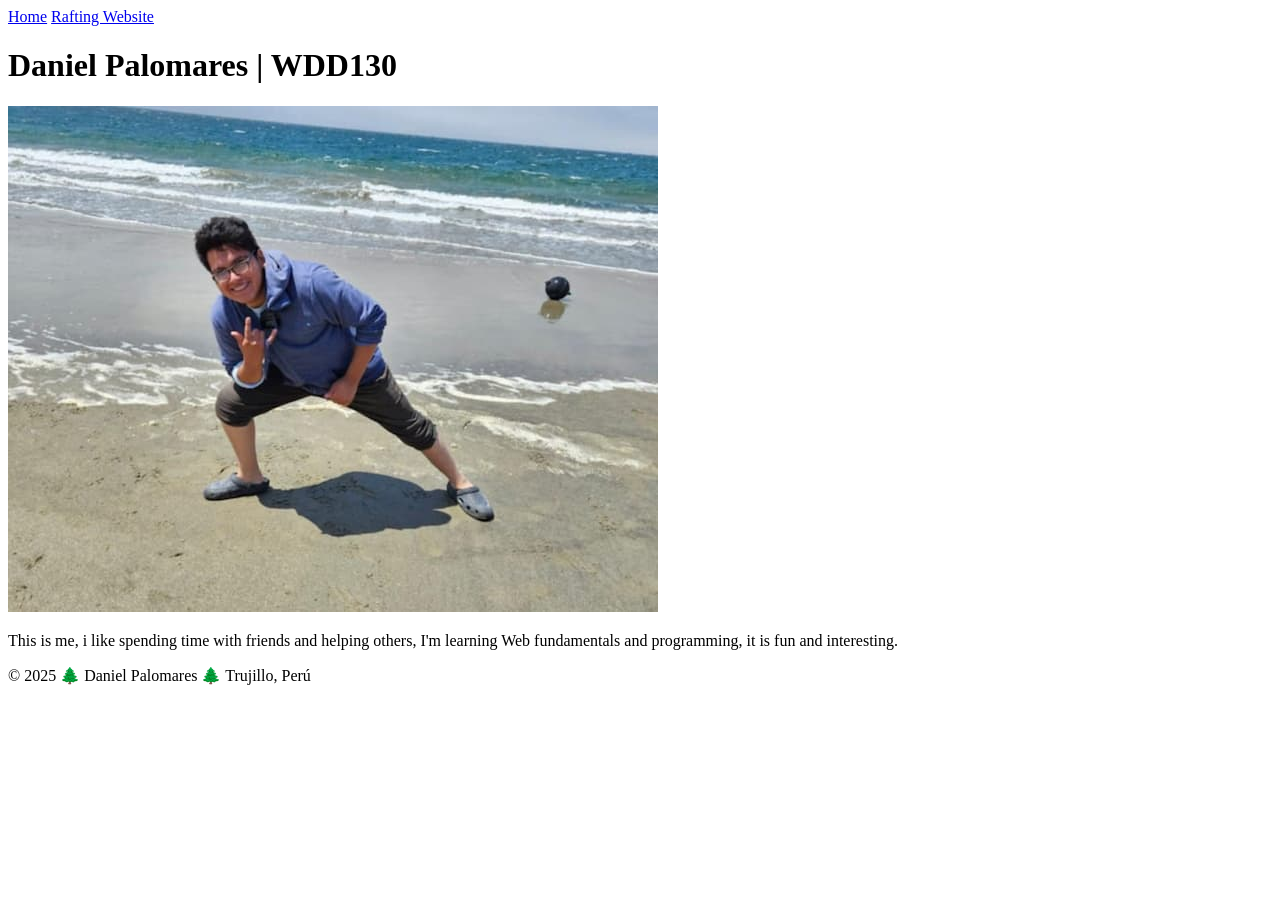
==== index.html @ 5e0b6108 "adding more description" ====
<!DOCTYPE html>
<html lang="en">

<head>
    <meta charset="UTF-8">
    <meta name="viewport" content="width=device-width, initial-scale=1.0">
    <title>Daniel Palomares | WDD 130 | Personal Homepage</title>
</head>

<body>
    <header>
        <nav>
            <a href="#">Home</a>
            <a href="wwr/">Rafting Website</a>
        </nav>
    </header>
    <main>
        <h1>Daniel Palomares | WDD130</h1>
        <img src="images/profile.jpg" alt="a photo of me at the beach">
        <p>This is me, i like spending time with friends and
            helping others, I'm learning Web fundamentals and programming, it is fun and
            interesting.</p>
    </main>
    <footer>
        <p>© 2025 🌲 Daniel Palomares 🌲 Trujillo, Perú</p>
    </footer>

</body>

</html>
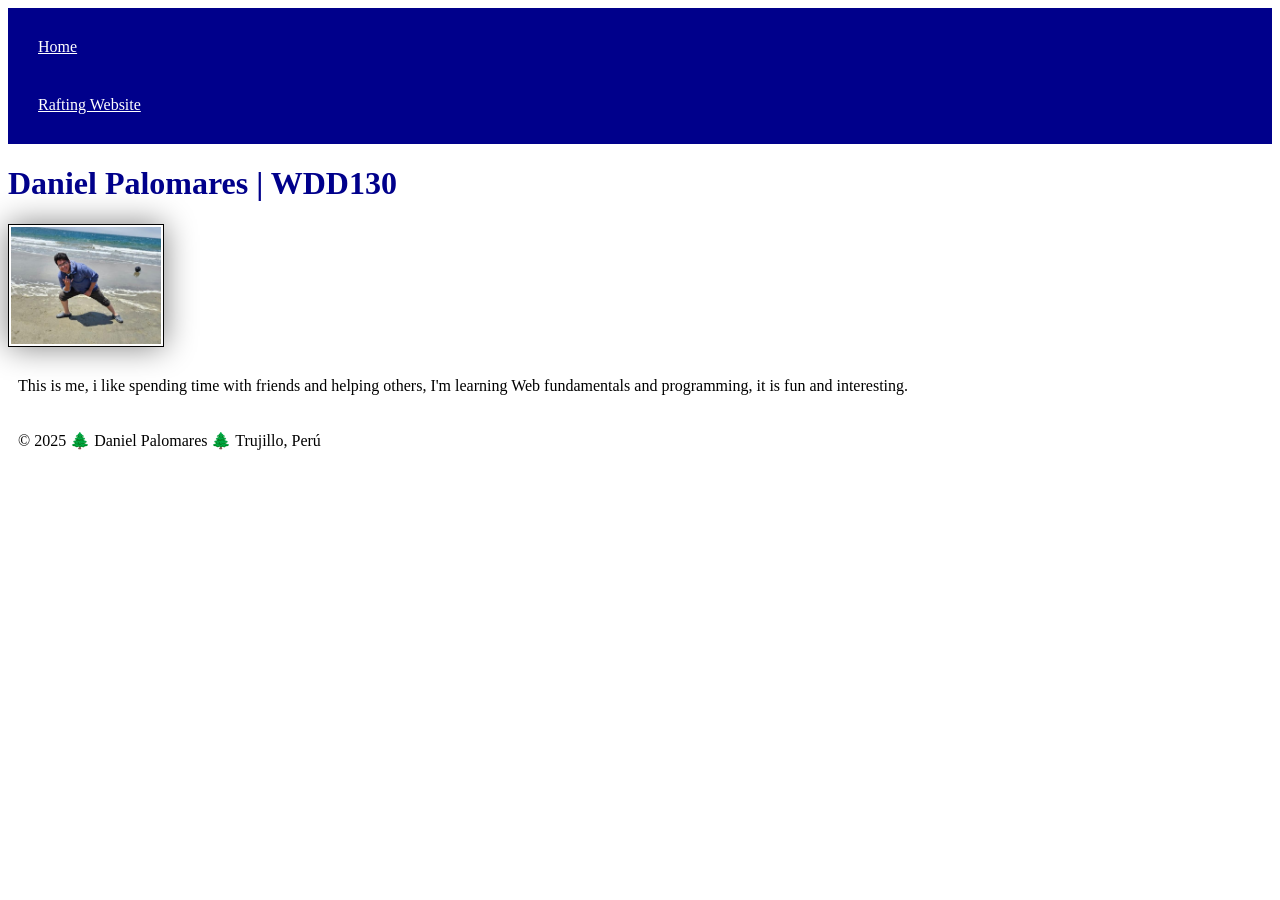
==== commit feb8ee60: "modifiying index style using css" ====
--- a/index.html
+++ b/index.html
@@ -4,7 +4,8 @@
 <head>
     <meta charset="UTF-8">
     <meta name="viewport" content="width=device-width, initial-scale=1.0">
-    <title>Daniel Palomares | WDD 130 | Personal Homepage</title>
+    <title>Daniel Palomares | WDD 130</title>
+    <link rel="stylesheet" href="styles/styles.css">
 </head>
 
 <body>
--- a/styles/styles.css
+++ b/styles/styles.css
@@ -0,0 +1,26 @@
+nav {
+    background-color: darkblue;
+    padding: 10px;
+}
+
+nav a {
+    color: white;
+    display: block;
+    padding: 20px;
+}
+
+h1 {
+    color: darkblue;
+}
+
+img {
+    width: 150px;
+    height: auto;
+    border: 1px solid black;
+    padding: 2px;
+    box-shadow: 0 0 30px gray;
+}
+
+p {
+    padding: 10px;
+}
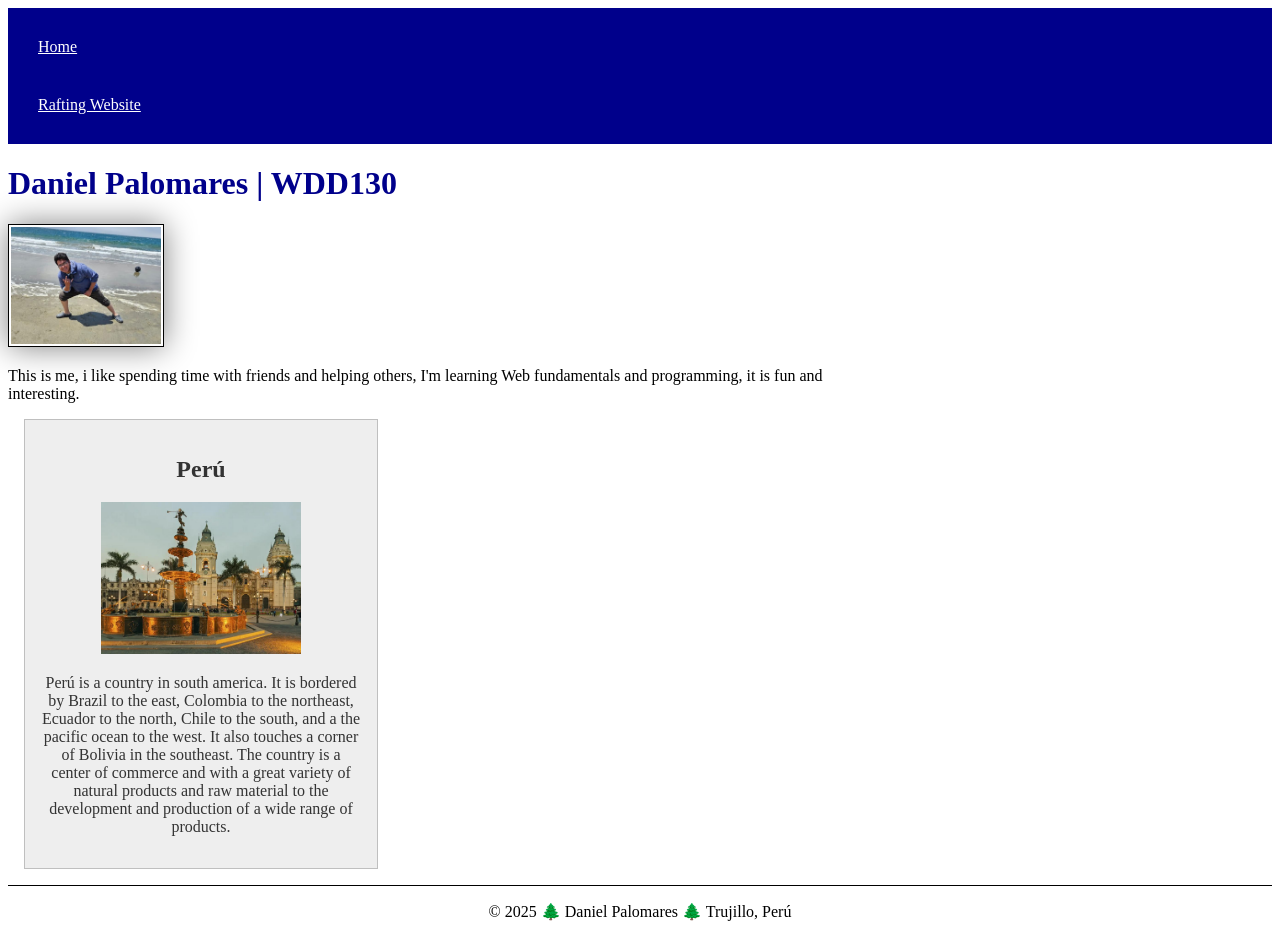
==== commit cc89d9c2: "assingment activity 2" ====
--- a/index.html
+++ b/index.html
@@ -5,6 +5,8 @@
     <meta charset="UTF-8">
     <meta name="viewport" content="width=device-width, initial-scale=1.0">
     <title>Daniel Palomares | WDD 130</title>
+    <meta name="description" content="This is a page made for you to know me, there are some things about me and a photo.">
+    <meta name="author" content="Daniel Palomares">
     <link rel="stylesheet" href="styles/styles.css">
 </head>
 
@@ -22,6 +24,15 @@
             helping others, I'm learning Web fundamentals and programming, it is fun and
             interesting.</p>
     </main>
+    <aside>
+        <h2>Perú</h2>
+        <img src="images/lima-peru.jpg" alt="the principal plaza of lima">
+        <p>Perú is a country in south america. It is bordered by Brazil to the east, 
+            Colombia to the northeast, Ecuador to the north, Chile to the south, and a the 
+            pacific ocean to the west. It also touches a corner of Bolivia in the southeast. The country is a 
+            center of commerce and with a great variety of natural products and raw material to the development and 
+            production of a wide range of products.</p>
+    </aside>
     <footer>
         <p>© 2025 🌲 Daniel Palomares 🌲 Trujillo, Perú</p>
     </footer>
--- a/styles/styles.css
+++ b/styles/styles.css
@@ -13,7 +13,7 @@
     color: darkblue;
 }
 
-img {
+main img {
     width: 150px;
     height: auto;
     border: 1px solid black;
@@ -22,5 +22,31 @@
 }
 
 p {
-    padding: 10px;
+    padding: 0px;
+}
+
+main {
+    max-width: 840px;
+}
+
+aside {
+    width: 20rem;
+    margin: 1rem;
+    border: 1px solid rgb(0 0 0 / 0.2);
+    /* 1️⃣ */
+    padding: 1rem;
+    background-color: #eee;
+    color: #333;
+    text-align: center;
+}
+
+aside img {
+    width: 200px;
+    height: auto;
+}
+
+footer {
+    margin-top: 15px;
+    border-top: 1px solid #000;
+    text-align: center;
 }
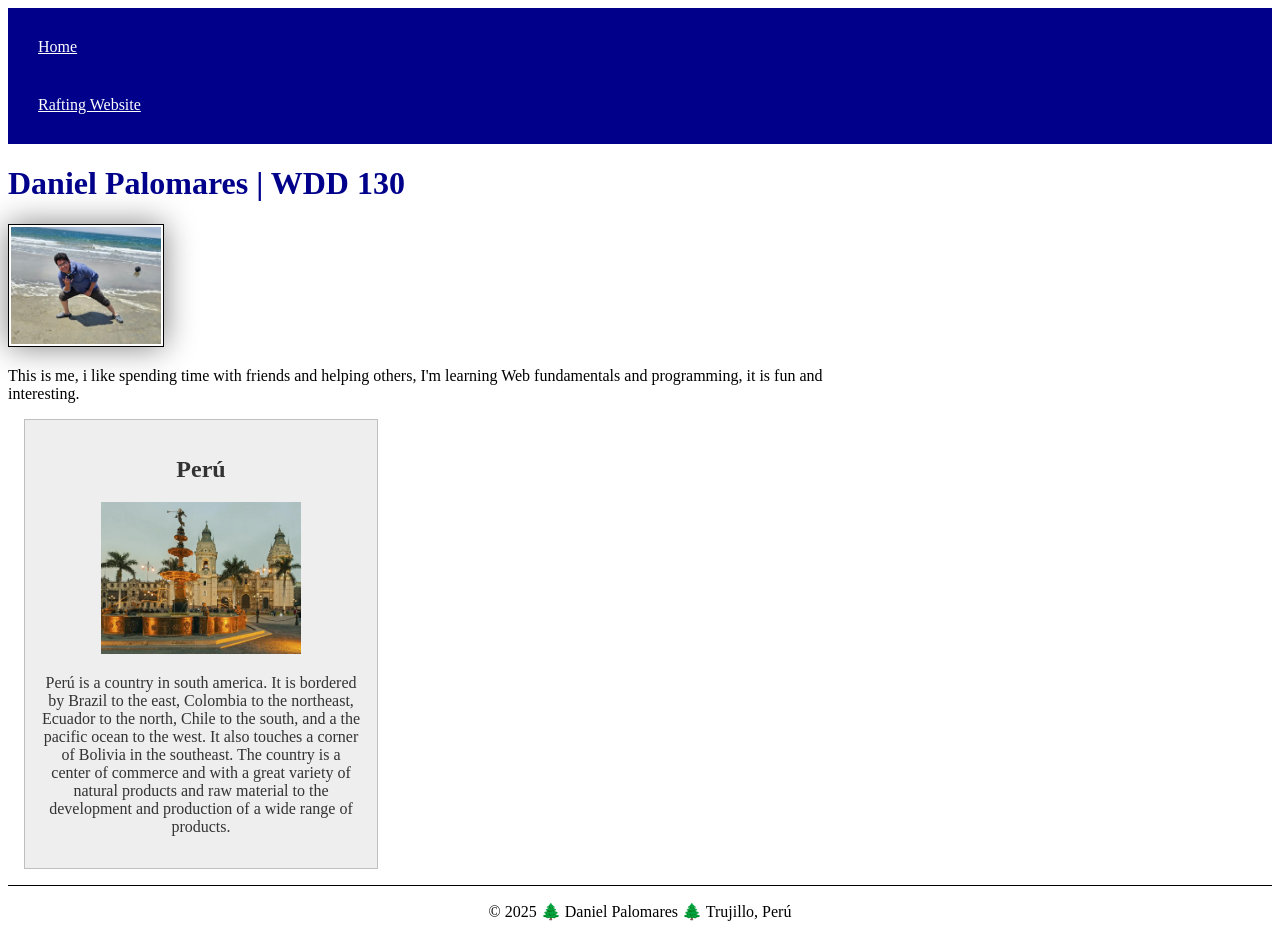
==== commit 5b95e72f: "changes" ====
--- a/index.html
+++ b/index.html
@@ -5,8 +5,10 @@
     <meta charset="UTF-8">
     <meta name="viewport" content="width=device-width, initial-scale=1.0">
     <title>Daniel Palomares | WDD 130</title>
-    <meta name="description" content="This is a page made for you to know me, there are some things about me and a photo.">
+    <meta name="description"
+      content="This is a page made for you to know me, there are some things about me and a photo.">
     <meta name="author" content="Daniel Palomares">
+
     <link rel="stylesheet" href="styles/styles.css">
 </head>
 
@@ -18,7 +20,7 @@
         </nav>
     </header>
     <main>
-        <h1>Daniel Palomares | WDD130</h1>
+        <h1>Daniel Palomares | WDD 130</h1>
         <img src="images/profile.jpg" alt="a photo of me at the beach">
         <p>This is me, i like spending time with friends and
             helping others, I'm learning Web fundamentals and programming, it is fun and
@@ -27,10 +29,12 @@
     <aside>
         <h2>Perú</h2>
         <img src="images/lima-peru.jpg" alt="the principal plaza of lima">
-        <p>Perú is a country in south america. It is bordered by Brazil to the east, 
-            Colombia to the northeast, Ecuador to the north, Chile to the south, and a the 
-            pacific ocean to the west. It also touches a corner of Bolivia in the southeast. The country is a 
-            center of commerce and with a great variety of natural products and raw material to the development and 
+        <p>Perú is a country in south america. It is bordered by Brazil to the east,
+            Colombia to the northeast, Ecuador to the north, Chile to the south, and a the
+            pacific ocean to the west. It also touches a corner of Bolivia in the southeast. The
+            country is a
+            center of commerce and with a great variety of natural products and raw material to the
+            development and
             production of a wide range of products.</p>
     </aside>
     <footer>
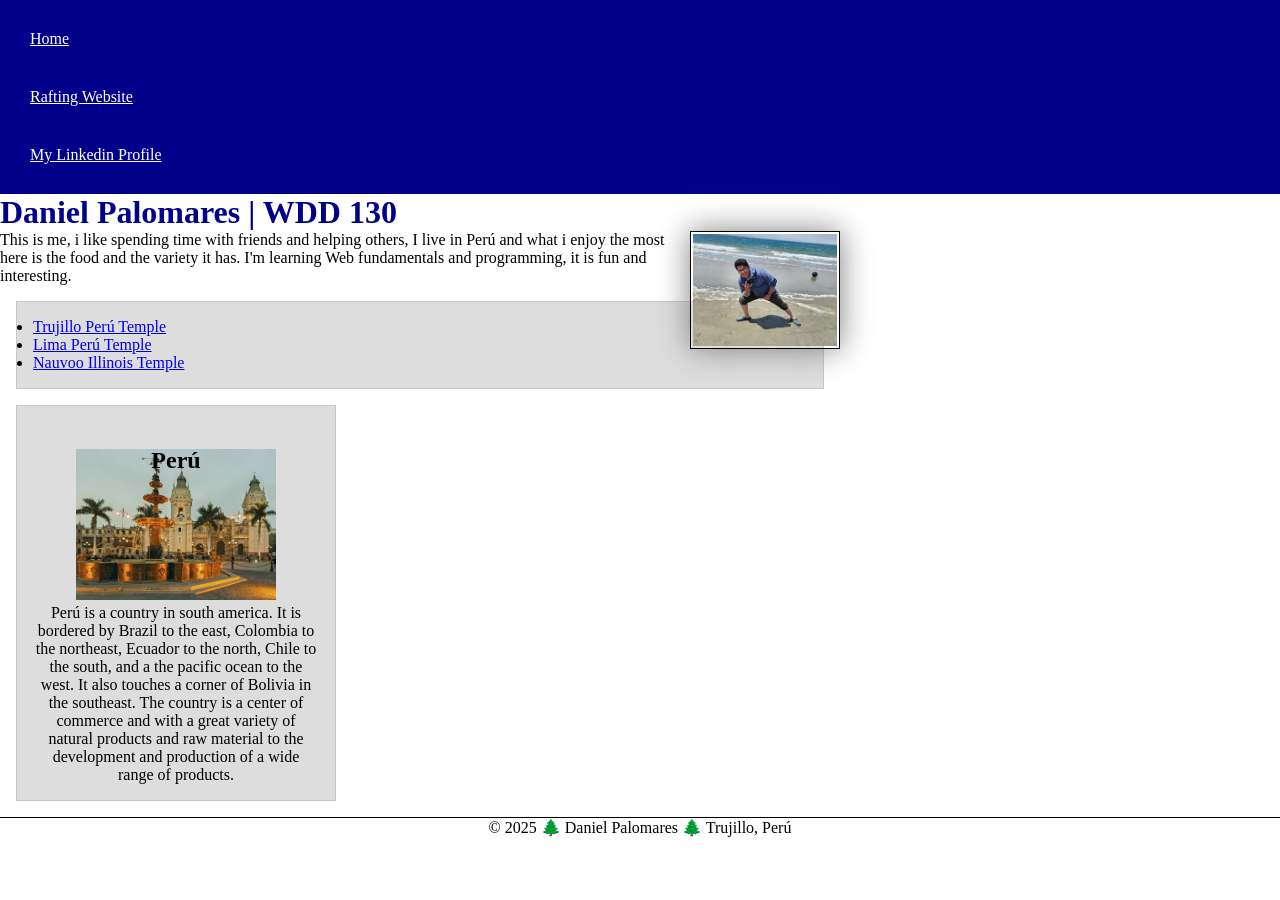
==== commit fb1b5451: "adding links and learning about css and class" ====
--- a/index.html
+++ b/index.html
@@ -17,23 +17,37 @@
         <nav>
             <a href="#">Home</a>
             <a href="wwr/">Rafting Website</a>
+            <a href="www.linkedin.com/in/daniel-adrian-palomares-sanchez-a4a1a0399"> My Linkedin
+                Profile</a>
         </nav>
     </header>
     <main>
         <h1>Daniel Palomares | WDD 130</h1>
         <img src="images/profile.jpg" alt="a photo of me at the beach">
         <p>This is me, i like spending time with friends and
-            helping others, I'm learning Web fundamentals and programming, it is fun and
-            interesting.</p>
+            helping others, I live in Perú and what i enjoy the most here is the food and the
+            variety it has.
+            I'm learning Web fundamentals and programming, it is fun and
+            interesting. </p>
+
+        <ul class="box">
+            <li><a href="https://www.churchofjesuschrist.org/temples/details/trujillo-peru-temple?lang=spa"
+                  target="_blank" rel="noopener">Trujillo Perú Temple</a></li>
+            <li><a href="https://www.churchofjesuschrist.org/temples/details/lima-peru-temple?lang=spa"
+                  target="_blank" rel="noopener">Lima Perú Temple</a></li>
+            <li><a href="https://www.churchofjesuschrist.org/temples/details/nauvoo-illinois-temple?lang=spa"
+                  target="_blank" rel="noopener">Nauvoo Illinois Temple</a></li>
+        </ul>
     </main>
-    <aside>
+    <aside class="box">
         <h2>Perú</h2>
         <img src="images/lima-peru.jpg" alt="the principal plaza of lima">
         <p>Perú is a country in south america. It is bordered by Brazil to the east,
             Colombia to the northeast, Ecuador to the north, Chile to the south, and a the
             pacific ocean to the west. It also touches a corner of Bolivia in the southeast. The
             country is a
-            center of commerce and with a great variety of natural products and raw material to the
+            center of commerce and with a great variety of natural products and raw material to
+            the
             development and
             production of a wide range of products.</p>
     </aside>
--- a/styles/styles.css
+++ b/styles/styles.css
@@ -1,3 +1,18 @@
+* {
+    margin: 0;
+    padding: 0;
+    box-sizing: border-box;
+    /* Class Selectors */
+}
+
+.box {
+    margin: 1rem;
+    border: 1px solid rgb(0 0 0 / 10%);
+    padding: 1rem;
+    background-color: #ddd;
+    color: #000;
+}
+
 nav {
     background-color: darkblue;
     padding: 10px;
@@ -14,11 +29,13 @@
 }
 
 main img {
+
     width: 150px;
     height: auto;
     border: 1px solid black;
     padding: 2px;
     box-shadow: 0 0 30px gray;
+    float: right;
 }
 
 p {
@@ -31,12 +48,6 @@
 
 aside {
     width: 20rem;
-    margin: 1rem;
-    border: 1px solid rgb(0 0 0 / 0.2);
-    /* 1️⃣ */
-    padding: 1rem;
-    background-color: #eee;
-    color: #333;
     text-align: center;
 }
 
@@ -45,8 +56,15 @@
     height: auto;
 }
 
+aside h2 {
+    position: relative;
+    top: 25px;
+    left: auto;
+}
+
 footer {
     margin-top: 15px;
     border-top: 1px solid #000;
     text-align: center;
+    clear: both;
 }
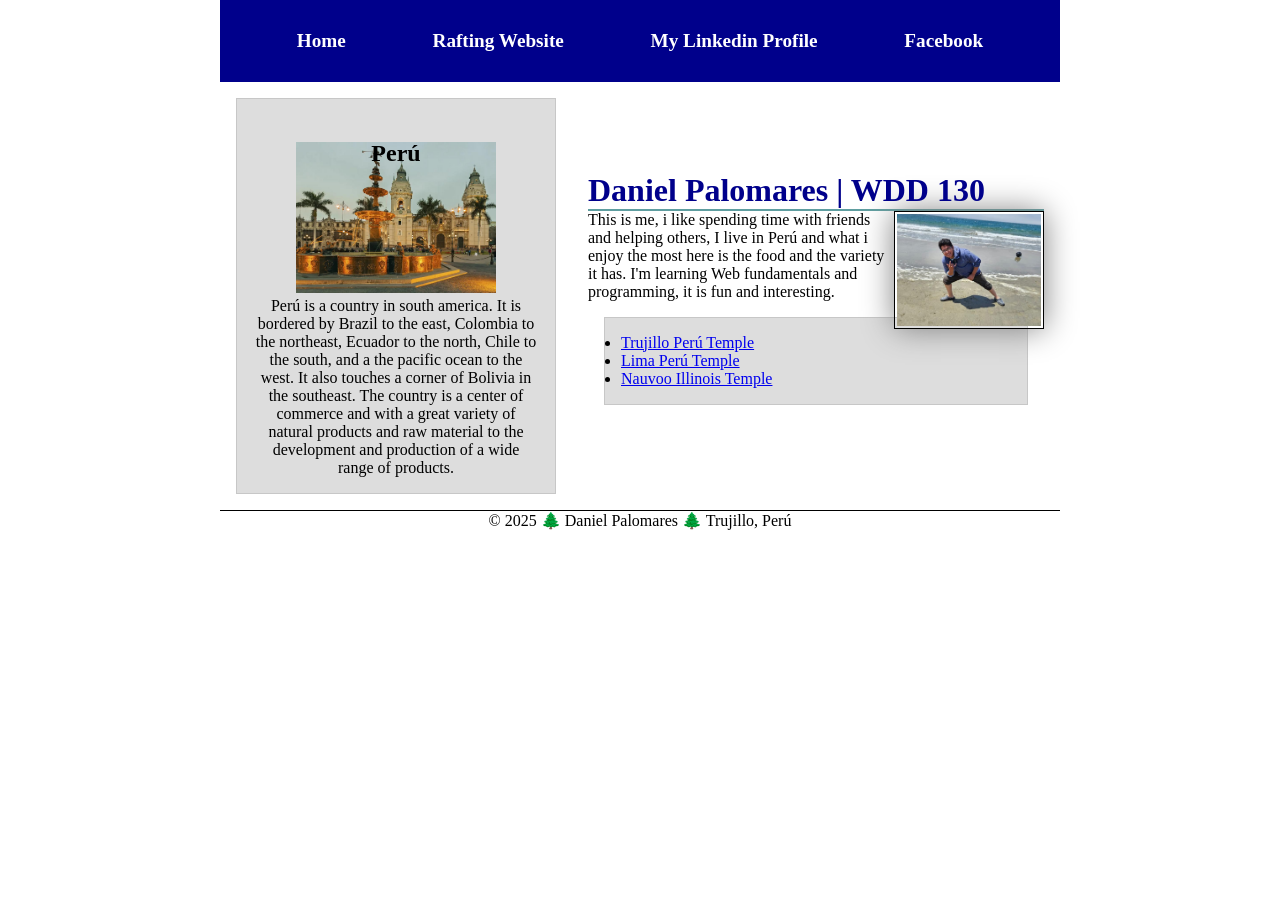
==== commit 3293760d: "code along activity week 4" ====
--- a/index.html
+++ b/index.html
@@ -19,38 +19,41 @@
             <a href="wwr/">Rafting Website</a>
             <a href="www.linkedin.com/in/daniel-adrian-palomares-sanchez-a4a1a0399"> My Linkedin
                 Profile</a>
+            <a href="https://facebook.com"> Facebook</a>
         </nav>
     </header>
-    <main>
-        <h1>Daniel Palomares | WDD 130</h1>
-        <img src="images/profile.jpg" alt="a photo of me at the beach">
-        <p>This is me, i like spending time with friends and
-            helping others, I live in Perú and what i enjoy the most here is the food and the
-            variety it has.
-            I'm learning Web fundamentals and programming, it is fun and
-            interesting. </p>
+    <div class="grid">
+        <main>
+            <h1>Daniel Palomares | WDD 130</h1>
+            <img src="images/profile.jpg" alt="a photo of me at the beach">
+            <p>This is me, i like spending time with friends and
+                helping others, I live in Perú and what i enjoy the most here is the food and the
+                variety it has.
+                I'm learning Web fundamentals and programming, it is fun and
+                interesting. </p>
 
-        <ul class="box">
-            <li><a href="https://www.churchofjesuschrist.org/temples/details/trujillo-peru-temple?lang=spa"
-                  target="_blank" rel="noopener">Trujillo Perú Temple</a></li>
-            <li><a href="https://www.churchofjesuschrist.org/temples/details/lima-peru-temple?lang=spa"
-                  target="_blank" rel="noopener">Lima Perú Temple</a></li>
-            <li><a href="https://www.churchofjesuschrist.org/temples/details/nauvoo-illinois-temple?lang=spa"
-                  target="_blank" rel="noopener">Nauvoo Illinois Temple</a></li>
-        </ul>
-    </main>
-    <aside class="box">
-        <h2>Perú</h2>
-        <img src="images/lima-peru.jpg" alt="the principal plaza of lima">
-        <p>Perú is a country in south america. It is bordered by Brazil to the east,
-            Colombia to the northeast, Ecuador to the north, Chile to the south, and a the
-            pacific ocean to the west. It also touches a corner of Bolivia in the southeast. The
-            country is a
-            center of commerce and with a great variety of natural products and raw material to
-            the
-            development and
-            production of a wide range of products.</p>
-    </aside>
+            <ul class="box">
+                <li><a href="https://www.churchofjesuschrist.org/temples/details/trujillo-peru-temple?lang=spa"
+                      target="_blank" rel="noopener">Trujillo Perú Temple</a></li>
+                <li><a href="https://www.churchofjesuschrist.org/temples/details/lima-peru-temple?lang=spa"
+                      target="_blank" rel="noopener">Lima Perú Temple</a></li>
+                <li><a href="https://www.churchofjesuschrist.org/temples/details/nauvoo-illinois-temple?lang=spa"
+                      target="_blank" rel="noopener">Nauvoo Illinois Temple</a></li>
+            </ul>
+        </main>
+        <aside class="box">
+            <h2>Perú</h2>
+            <img src="images/lima-peru.jpg" alt="the principal plaza of lima">
+            <p>Perú is a country in south america. It is bordered by Brazil to the east,
+                Colombia to the northeast, Ecuador to the north, Chile to the south, and a the
+                pacific ocean to the west. It also touches a corner of Bolivia in the southeast. The
+                country is a
+                center of commerce and with a great variety of natural products and raw material to
+                the
+                development and
+                production of a wide range of products.</p>
+        </aside>
+    </div>
     <footer>
         <p>© 2025 🌲 Daniel Palomares 🌲 Trujillo, Perú</p>
     </footer>
--- a/styles/styles.css
+++ b/styles/styles.css
@@ -13,19 +13,31 @@
     color: #000;
 }
 
+.grid {
+    display: grid;
+    align-items: center;
+}
+
 nav {
     background-color: darkblue;
     padding: 10px;
+    display: flex;
+    justify-content: space-evenly;
+    align-items: center;
 }
 
 nav a {
     color: white;
     display: block;
     padding: 20px;
+    text-decoration: none;
+    font-size: 1.2rem;
+    font-weight: 700;
 }
 
 h1 {
     color: darkblue;
+    border-bottom: 2px solid cadetblue;
 }
 
 main img {
@@ -44,11 +56,16 @@
 
 main {
     max-width: 840px;
+    grid-column: 2/3;
+    margin: 1rem;
 }
 
 aside {
     width: 20rem;
     text-align: center;
+    position: relative;
+    grid-column: 1/2;
+    grid-row: 1/2;
 }
 
 aside img {
@@ -67,4 +84,11 @@
     border-top: 1px solid #000;
     text-align: center;
     clear: both;
+}
+
+header,
+.grid,
+footer {
+    max-width: 840px;
+    margin: 0 auto;
 }
